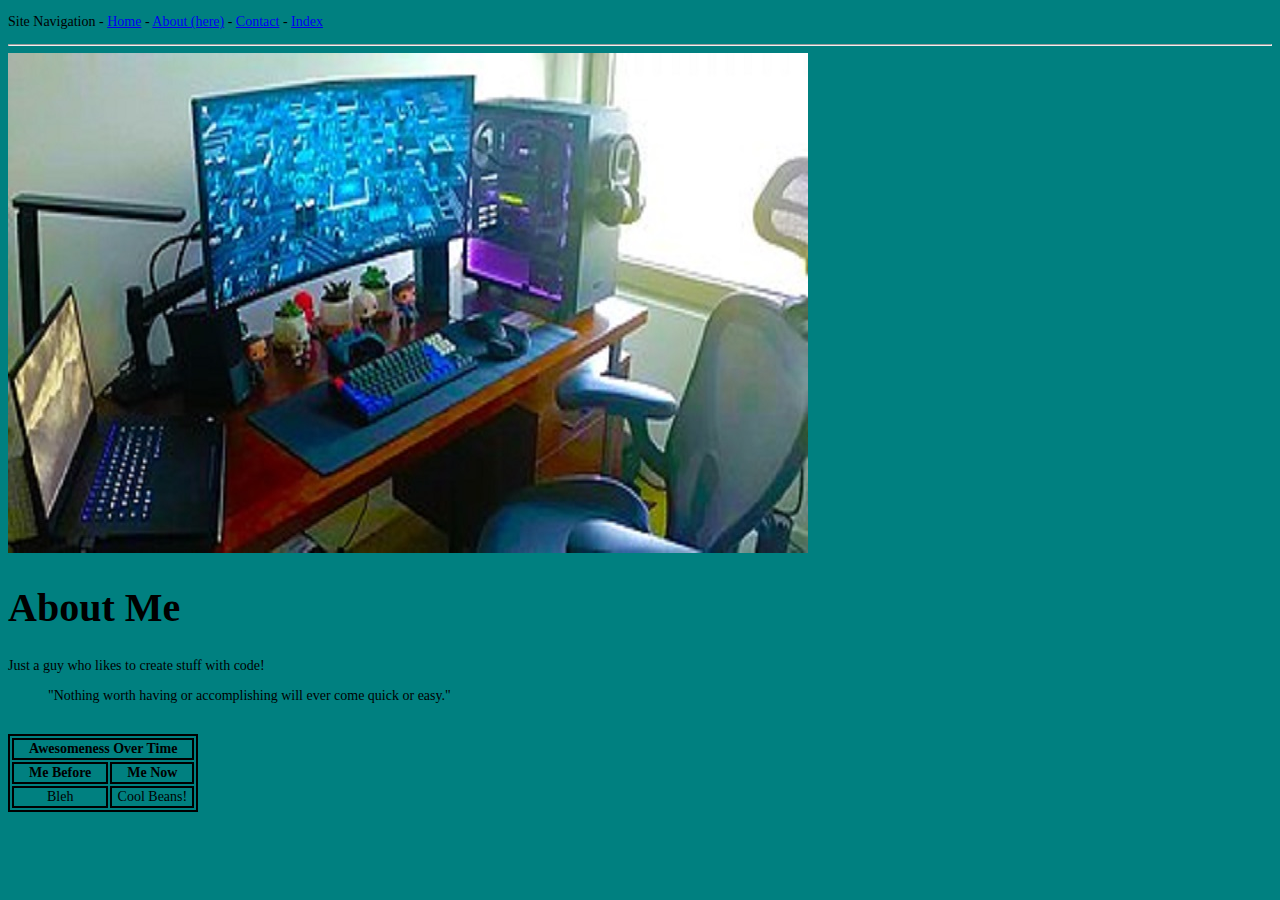
==== aboutus.html @ c0306cd3 "Initial commit" ====
﻿<!DOCTYPE html>
<html lang="en">
<head>
  <meta charset="utf-8"/>
  <title>Ken's Coding Page | About</title>
  <link rel="stylesheet" href="stylesheet.css">
</head>
  <body>
    <p>Site Navigation - <a href="home.html">Home</a> - <a href="aboutus.html">About (here)</a> - <a href="contact.html">Contact</a> - <a href="index.html">Index</a></p>
    
    <hr/>

    <a href="https://pcpartpicker.com/"><img src="gaming-pc-2.jpg" alt="Gaming Computer 2"></a>

    <h1>About Me</h1>
    <p>Just a guy who likes to create stuff with code!</p>
    <blockquote>"Nothing worth having or accomplishing will ever come quick or easy."</blockquote>

    <br/>

    <table>
    <tr>
    <th colspan="2">Awesomeness Over Time</th>
    </tr>
    <tr>
    <th>&nbsp;&nbsp;&nbsp;&nbsp;Me Before&nbsp;&nbsp;&nbsp;&nbsp;</th>
    <th>&nbsp;&nbsp;&nbsp;&nbsp;Me Now&nbsp;&nbsp;&nbsp;&nbsp;</th>
    </tr>
    <tr>
    <td>Bleh</td>
    <td>Cool Beans!</td>
    </tr>
    </table>
  </body>
</html>
---- stylesheet.css ----
﻿body
{
font-family:"comic sans ms";
color:black;
font-size:14px;
background-color:teal;
}

h1
{
font-family:"times new roman";
color:black;
font-size:40px;
}

table, td, th
{
border:2px solid black;
}
td, th
{
text-align:center;
}

select, form, input
{
border:2px solid black;
}

form
{
padding:20px;
width: 500px;
}

input[type=text]
{
width:200px;
}

input[name=Email]
{
width:202px
}
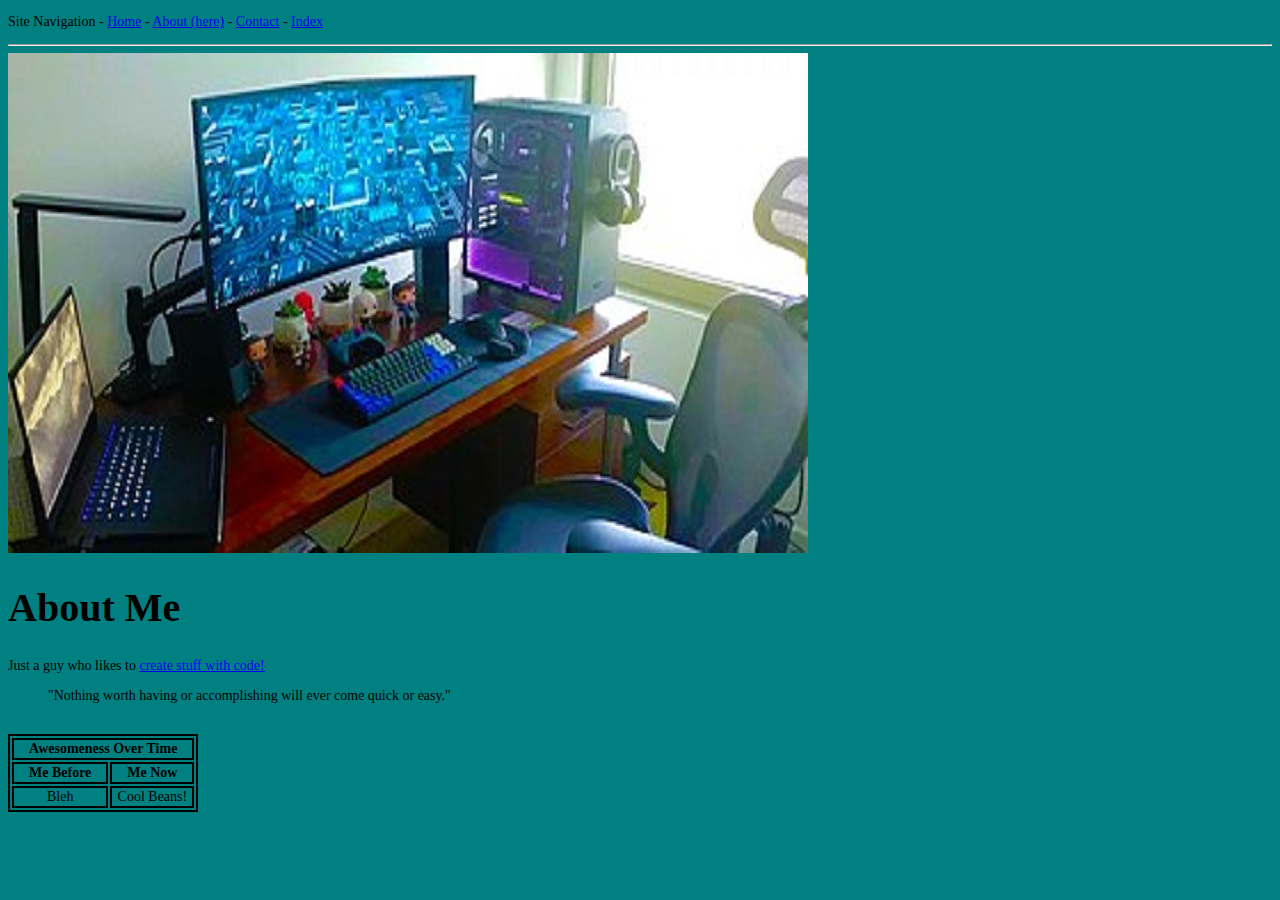
==== commit e6b8a306: "included comments on each page and included a link on the about page" ====
--- a/aboutus.html
+++ b/aboutus.html
@@ -5,20 +5,20 @@
   <title>Ken's Coding Page | About</title>
   <link rel="stylesheet" href="stylesheet.css">
 </head>
-  <body>
+  <body> <!-- Navigation links at the top of every page -->
     <p>Site Navigation - <a href="home.html">Home</a> - <a href="aboutus.html">About (here)</a> - <a href="contact.html">Contact</a> - <a href="index.html">Index</a></p>
     
     <hr/>
 
     <a href="https://pcpartpicker.com/"><img src="gaming-pc-2.jpg" alt="Gaming Computer 2"></a>
 
-    <h1>About Me</h1>
-    <p>Just a guy who likes to create stuff with code!</p>
+    <h1>About Me</h1> <!-- Simple line about me with a quote -->
+    <p>Just a guy who likes to <a href="https://github.com/Kenthekool88">create stuff with code!</a></p>
     <blockquote>"Nothing worth having or accomplishing will ever come quick or easy."</blockquote>
 
     <br/>
 
-    <table>
+    <table> <!-- Simple table for demonstration -->
     <tr>
     <th colspan="2">Awesomeness Over Time</th>
     </tr>
